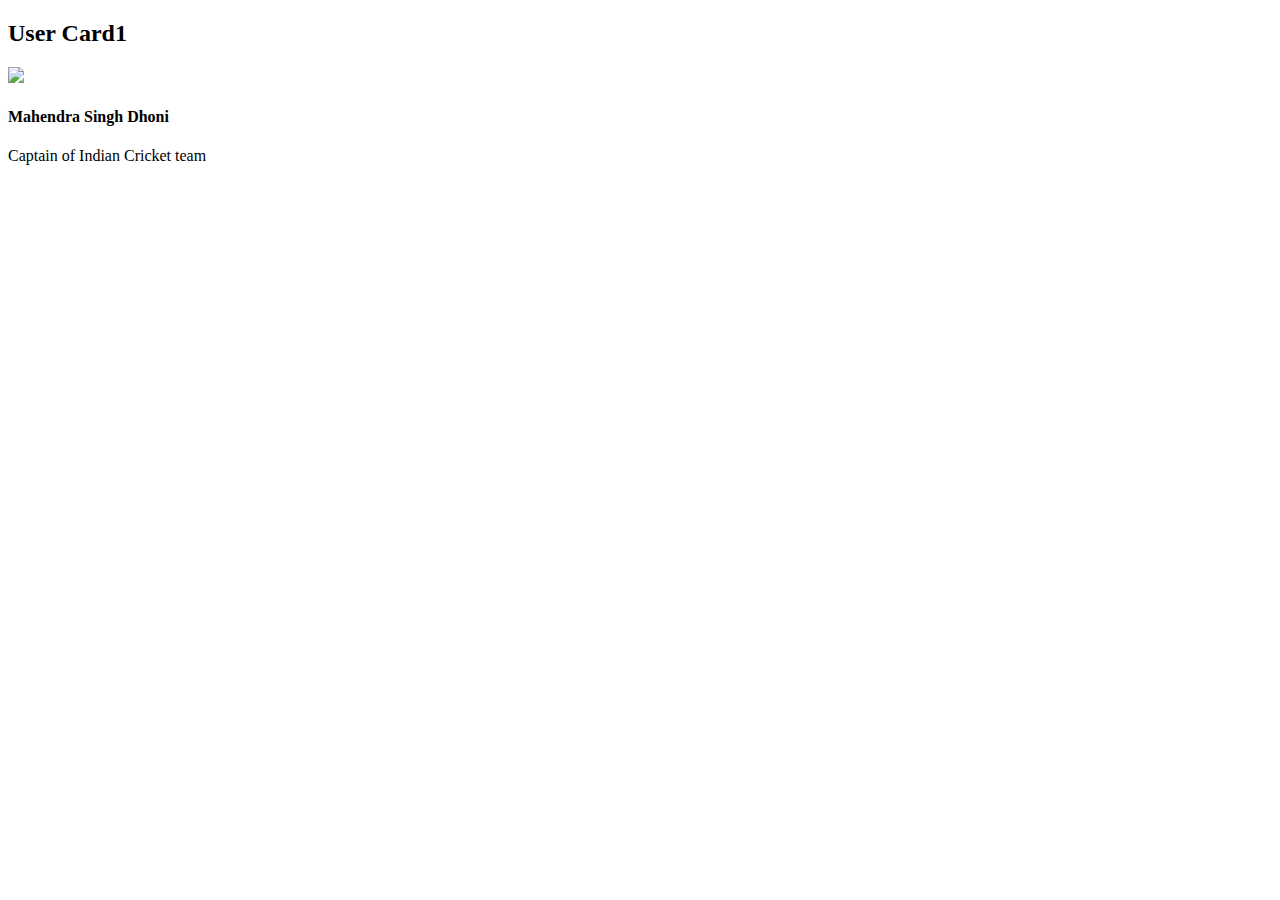
==== usercard.html @ ff8c8d95 "Adding new Usercard Html page" ====
<!DOCTYPE html>
<html lang="en">
<head>
    <meta charset="UTF-8">
    <meta http-equiv="X-UA-Compatible" content="IE=edge">
    <meta name="viewport" content="width=device-width, initial-scale=1.0">
    <title>User Card1</title>
</head>
<body>
    <div>
        <h2>
            User Card1
        </h2>
         <div>
            <img src="https://www.google.com/imgres?imgurl=https%3A%2F%2Fbcciplayerimages.s3.ap-south-1.amazonaws.com%2Fipl%2FIPLHeadshot2023%2F57.png&tbnid=EjvHIW09sjILFM&vet=12ahUKEwioiKShvKz_AhUoK7cAHRKnAOgQMygAegUIARDbAQ..i&imgrefurl=https%3A%2F%2Fwww.iplt20.com%2Fteams%2Fchennai-super-kings%2Fsquad-details%2F1&docid=Ggl7MuddqGovDM&w=1024&h=1024&q=dhoni&ved=2ahUKEwioiKShvKz_AhUoK7cAHRKnAOgQMygAegUIARDbAQ">
            <div>
                <h4>Mahendra Singh Dhoni</h4>
                <p>Captain of Indian Cricket team</p>
            </div>
         </div>
    </div>
</body>
</html>
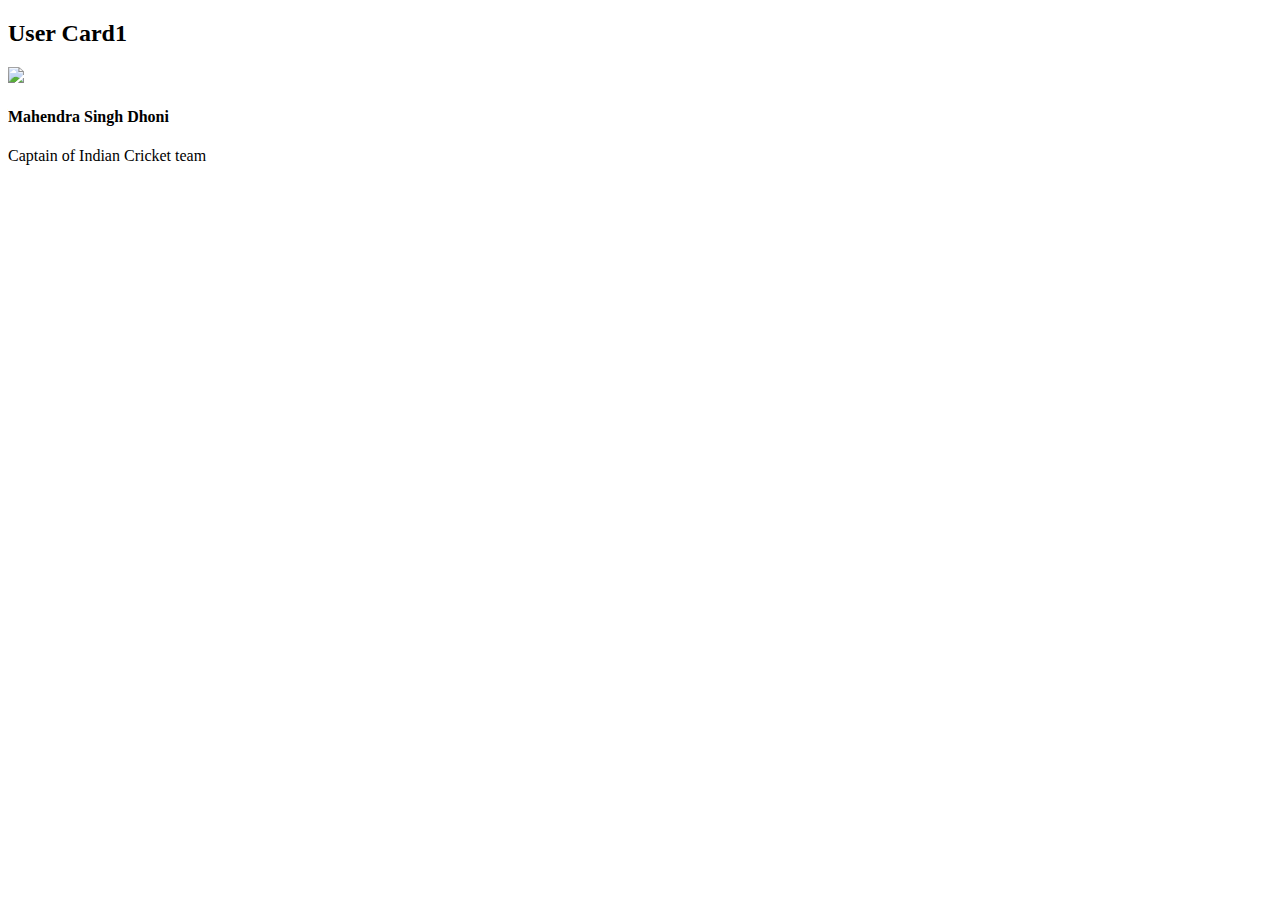
==== commit f375dd88: "Changing Image" ====
--- a/usercard.html
+++ b/usercard.html
@@ -12,8 +12,7 @@
             User Card1
         </h2>
          <div>
-            <img src="https://www.google.com/imgres?imgurl=https%3A%2F%2Fbcciplayerimages.s3.ap-south-1.amazonaws.com%2Fipl%2FIPLHeadshot2023%2F57.png&tbnid=EjvHIW09sjILFM&vet=12ahUKEwioiKShvKz_AhUoK7cAHRKnAOgQMygAegUIARDbAQ..i&imgrefurl=https%3A%2F%2Fwww.iplt20.com%2Fteams%2Fchennai-super-kings%2Fsquad-details%2F1&docid=Ggl7MuddqGovDM&w=1024&h=1024&q=dhoni&ved=2ahUKEwioiKShvKz_AhUoK7cAHRKnAOgQMygAegUIARDbAQ">
-            <div>
+            <img src="https://bcciplayerimages.s3.ap-south-1.amazonaws.com/ipl/IPLHeadshot2023/57.png">
                 <h4>Mahendra Singh Dhoni</h4>
                 <p>Captain of Indian Cricket team</p>
             </div>
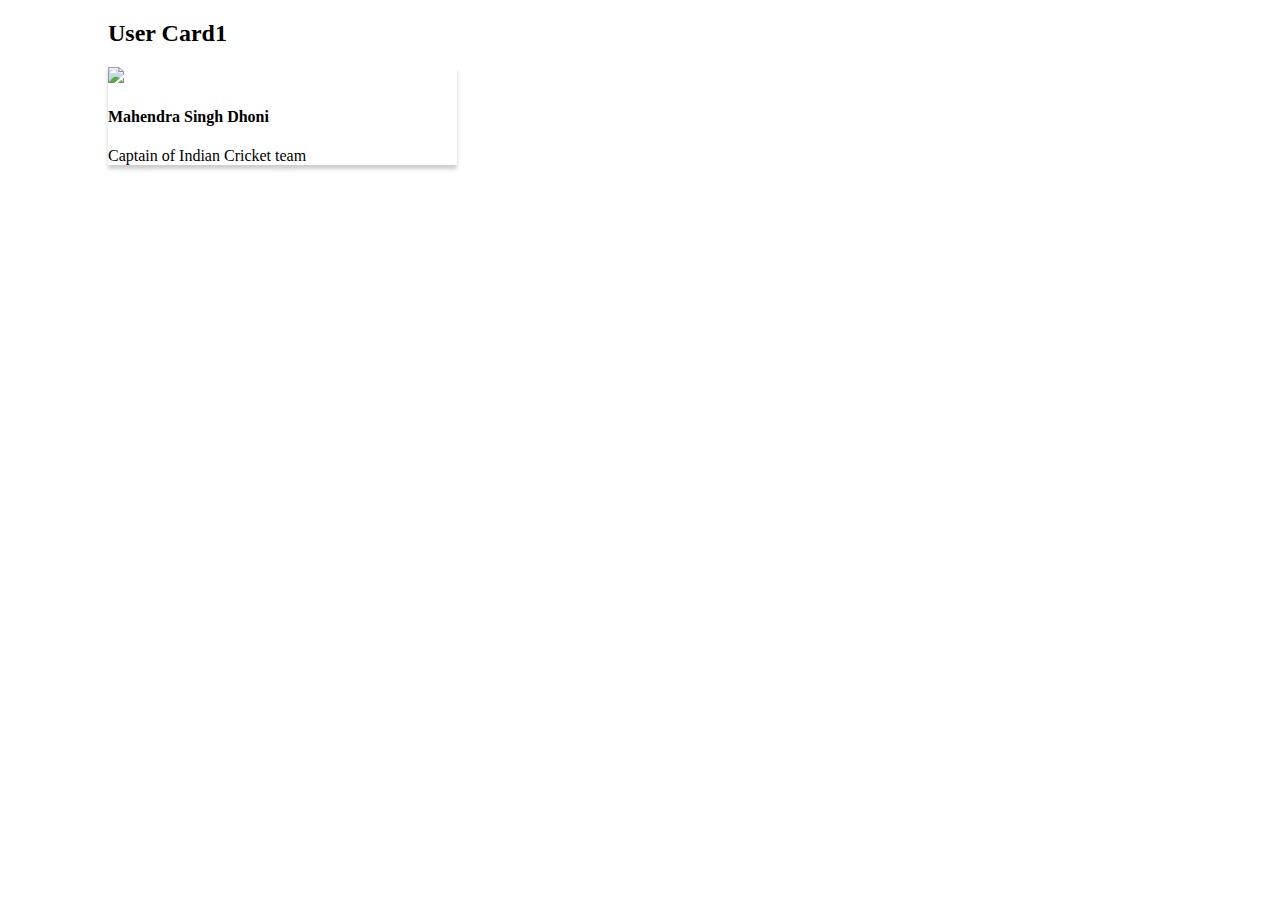
==== commit fb06cf65: "styled css" ====
--- a/usercard.html
+++ b/usercard.html
@@ -5,16 +5,17 @@
     <meta http-equiv="X-UA-Compatible" content="IE=edge">
     <meta name="viewport" content="width=device-width, initial-scale=1.0">
     <title>User Card1</title>
+    <link rel="stylesheet" href="usercard.css">
 </head>
 <body>
-    <div>
+    <div class="container">
         <h2>
             User Card1
         </h2>
-         <div>
-            <img src="https://bcciplayerimages.s3.ap-south-1.amazonaws.com/ipl/IPLHeadshot2023/57.png">
-                <h4>Mahendra Singh Dhoni</h4>
-                <p>Captain of Indian Cricket team</p>
+         <div class="card">
+            <img class="carding" src="https://img1.hscicdn.com/image/upload/f_auto,t_ds_square_w_320,q_50/lsci/db/PICTURES/CMS/319900/319946.png">
+            <div class="cardBody"><h4>Mahendra Singh Dhoni</h4>
+                <p class="carbody_designation">Captain of Indian Cricket team</p>
             </div>
          </div>
     </div>
--- a/usercard.css
+++ b/usercard.css
@@ -0,0 +1,14 @@
+.container{
+    margin-left:100px;
+}
+.card{
+  box-shadow: 0 4px 4px 0 rgba(0,0,0,0.2);
+  width:30%;
+  transition:0.3s;
+}
+.carding{
+    width:100%;
+}
+.carBody{
+    padding:2px 16px;
+}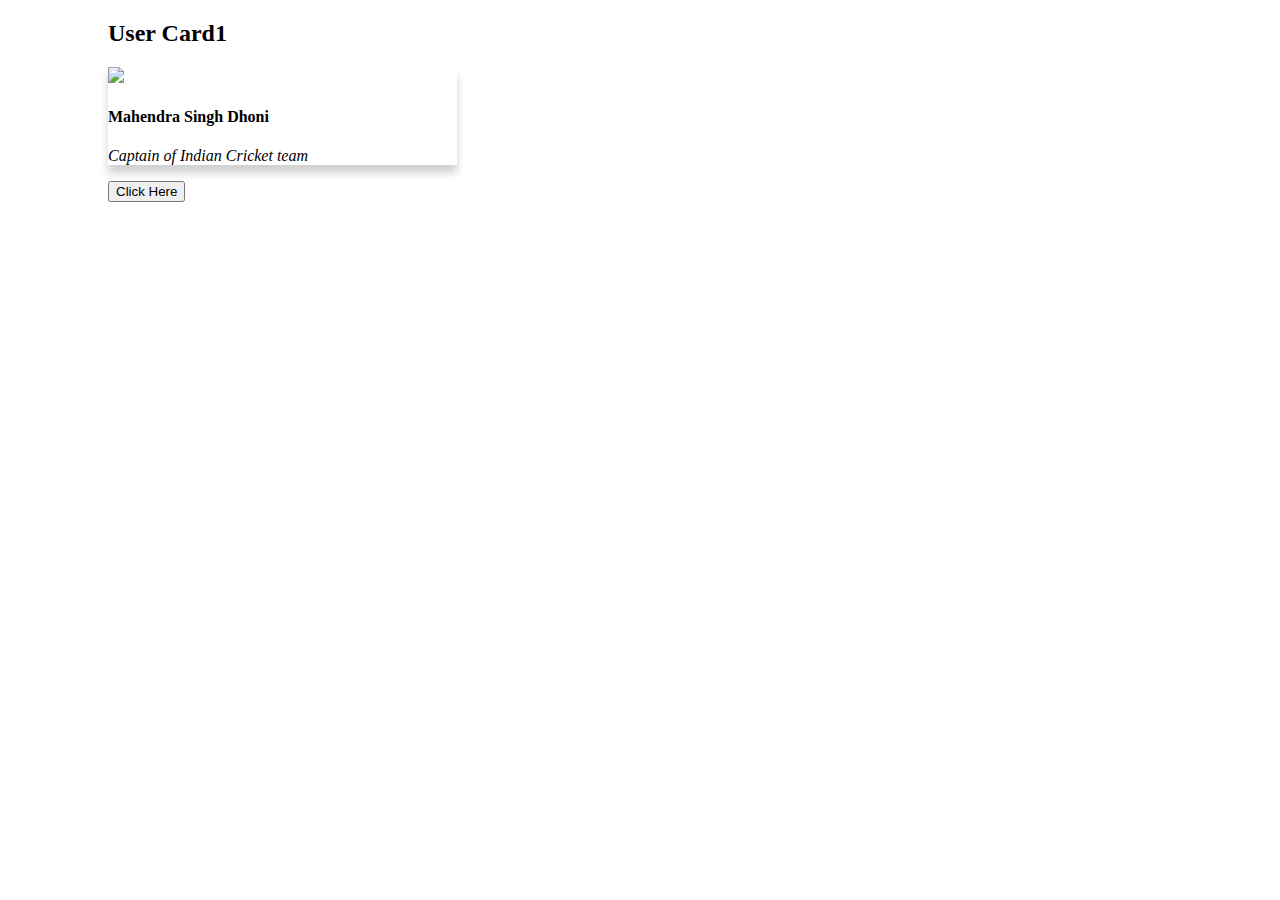
==== commit 3e2eb8d4: "Javascript" ====
--- a/usercard.html
+++ b/usercard.html
@@ -18,6 +18,8 @@
                 <p class="carbody_designation">Captain of Indian Cricket team</p>
             </div>
          </div>
+         <button onclick="flipdata()">Click Here</button>
     </div>
+    <script src="usercard2.js"></script>
 </body>
 </html>--- a/usercard.css
+++ b/usercard.css
@@ -2,7 +2,7 @@
     margin-left:100px;
 }
 .card{
-  box-shadow: 0 4px 4px 0 rgba(0,0,0,0.2);
+  box-shadow: 0 8px 8px 0 rgba(23, 23, 23, 0.2);
   width:30%;
   transition:0.3s;
 }
@@ -11,4 +11,10 @@
 }
 .carBody{
     padding:2px 16px;
+}
+.carbody_designation{
+    font-style: italic;
+}
+.card:hover{
+    box-shadow: 0 20px 32px 0 rgba(0,0,0,0.2);
 }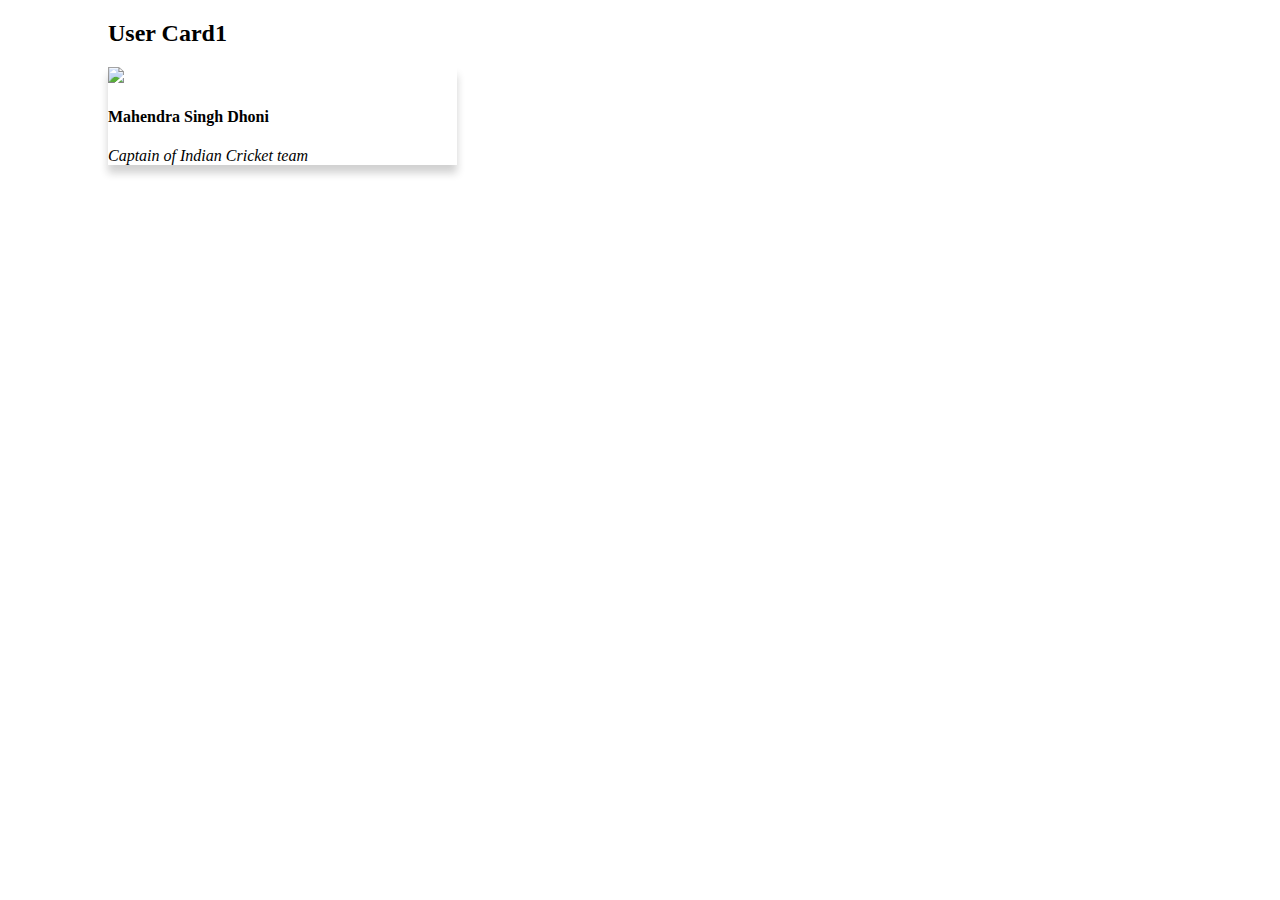
==== commit c9eb1bf7: "changes done" ====
--- a/usercard.html
+++ b/usercard.html
@@ -18,8 +18,6 @@
                 <p class="carbody_designation">Captain of Indian Cricket team</p>
             </div>
          </div>
-         <button onclick="flipdata()">Click Here</button>
     </div>
-    <script src="usercard2.js"></script>
 </body>
 </html>